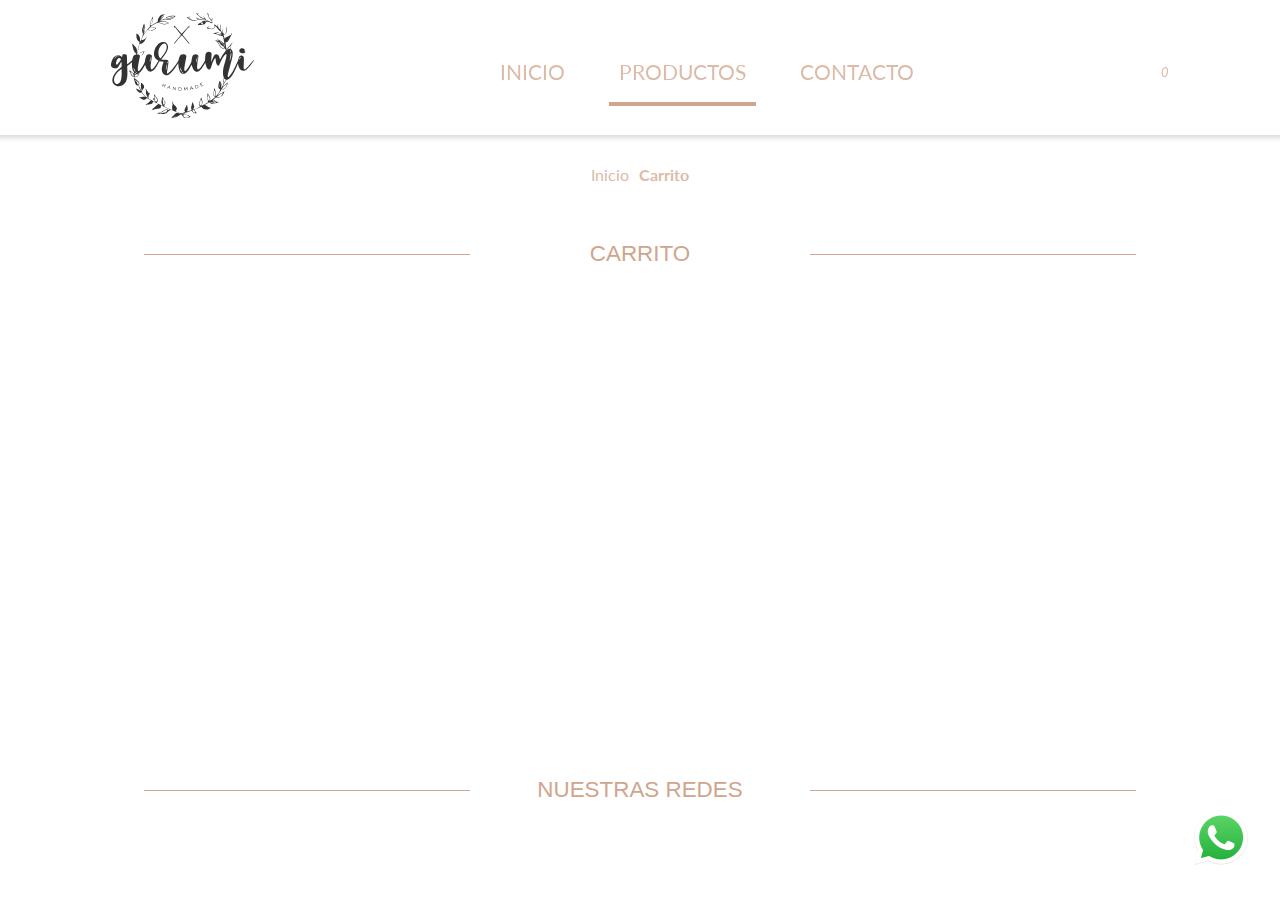
==== Views/carrito.html @ c73372fb "Javascript Final" ====
<!DOCTYPE html>
<html lang="en">

<head>
    <meta charset="UTF-8">
    <meta http-equiv="X-UA-Compatible" content="IE=edge">
    <meta name="viewport" content="width=device-width, initial-scale=1.0">
    <link rel="stylesheet" href="../Assets/css/carrito.css">
    <link rel="stylesheet" href="https://use.fontawesome.com/releases/v5.15.3/css/all.css"
        integrity="sha384-SZXxX4whJ79/gErwcOYf+zWLeJdY/qpuqC4cAa9rOGUstPomtqpuNWT9wdPEn2fk" crossorigin="anonymous">
    <title>Gurumi! Tejidos echos con mucho amor y dedicación</title>
</head>

<body>
    <header class="header">
        <!-- start nav -->
        <div id="header__button__active">
            <p id="button__menu_active"><i class="fas fa-bars"></i></p>
        </div>

        <div id="header__logo">
            <a class="logo" href="../index.html">
                <svg width="143" height="105" viewBox="0 0 143 105" fill="none" xmlns="http://www.w3.org/2000/svg">
                    <path
                        d="M27.8275 72.4583C28.0624 72.9146 28.3364 73.3448 28.5322 73.8142C29.1195 75.2091 29.6676 76.6171 30.2418 78.012C30.3854 77.9729 30.5159 77.9338 30.6595 77.9077C30.5812 77.3993 30.5942 76.8387 30.3985 76.3694C29.5371 74.2574 30.0069 72.0803 30.0461 69.9292C30.0461 69.864 30.1374 69.7988 30.2027 69.6945C31.4164 70.3724 32.1603 71.5066 32.8389 72.6017C33.3871 73.5143 33.113 74.5703 32.5127 75.4829C32.0689 76.1738 31.5991 76.8648 31.2337 77.6078C30.8944 78.2858 30.8683 79.0419 31.2859 79.6937C32.6954 81.8709 34.5094 83.6569 36.8455 84.9606C36.7281 84.7129 36.5845 84.4782 36.4801 84.2305C36.0103 83.1876 35.4491 82.1577 35.1098 81.0756C34.8879 80.3716 34.8879 79.5373 35.0054 78.8072C35.1489 77.9859 35.1098 77.2819 34.666 76.5779C34.5225 76.3433 34.4703 76.0565 34.3789 75.7827C34.4442 75.7436 34.5094 75.7045 34.5747 75.6654C34.7052 75.7697 34.8748 75.8479 34.9662 75.9782C35.6448 76.969 36.3365 77.9598 36.9891 78.9767C37.3545 79.5503 37.5633 80.3195 38.5682 79.8371C38.5682 80.4368 38.5682 80.9062 38.5682 81.4407C38.3855 81.4667 38.1636 81.4928 37.9287 81.5319C37.9026 81.571 37.8635 81.6101 37.8504 81.6623C37.6938 82.6531 37.5633 83.6569 37.3806 84.6347C37.2892 85.1431 37.3806 85.5212 37.8635 85.7689C40.069 86.9291 42.2616 88.0894 44.4671 89.2497C44.4932 89.2627 44.5585 89.2236 44.4932 89.2497C43.9842 88.285 43.4622 87.3072 43.0054 86.4337C42.888 86.4859 42.6139 86.6032 42.1702 86.7857C42.1702 86.2903 42.131 85.9644 42.1833 85.6646C42.2224 85.456 42.4051 85.2735 42.5226 85.0779C42.6922 85.2343 42.8488 85.3778 43.0707 85.5863C43.0707 84.2696 43.0707 82.9268 43.0707 81.4537C43.3187 81.558 43.5927 81.5841 43.6841 81.7275C44.5585 83.0051 45.4198 84.2957 46.242 85.6124C46.9207 86.7075 46.8946 87.8547 46.2681 88.9759C46.0854 89.3018 45.8113 89.5626 45.5373 89.9015C47.6515 90.8141 49.8179 91.7397 51.9843 92.6783C49.57 90.0319 50.601 87.1247 51.371 84.0871C51.6189 84.3218 51.8669 84.4521 51.9713 84.6607C52.7282 86.1078 53.5113 87.5419 54.1508 89.0281C54.6336 90.1362 54.1508 91.1791 53.5374 92.1308C53.4069 92.3394 53.0545 92.4046 52.7674 92.561C53.0806 92.7435 53.4069 92.926 53.8114 93.1607C53.5504 93.2259 53.3938 93.278 53.0153 93.3823C55.9387 94.6599 58.6924 95.8593 61.6419 97.1369C60.7805 95.4421 61.0285 93.8908 61.4461 92.3655C61.6941 91.4398 61.6941 90.5925 61.2764 89.719C61.1198 89.4061 61.1068 89.015 61.0154 88.663C61.0937 88.6239 61.172 88.5848 61.2503 88.5587C61.3939 88.8064 61.6158 89.0281 61.681 89.2888C62.0073 90.6837 62.8164 91.7136 63.9388 92.6001C64.513 93.0564 64.9698 93.6822 65.3874 94.2949C66.0922 95.3248 65.9877 96.3417 65.2047 97.3194C64.6174 98.0495 64.7218 98.3493 65.5701 98.6883C66.6664 99.1315 67.7365 99.64 68.8459 100.005C69.4201 100.201 70.1248 100.305 70.6991 100.161C71.8214 99.9007 72.9046 99.4314 74.1966 98.9881C72.8002 97.4498 73.505 96.1852 74.2749 94.8946C74.7578 94.0733 75.1624 93.1998 75.6061 92.3524C75.6975 92.1829 75.841 92.0526 76.1412 91.7136C76.2456 92.4176 76.3109 92.8739 76.3761 93.3432C76.4675 93.9299 76.5066 94.5296 76.6763 95.0771C77.0417 96.2765 76.5458 97.2151 75.8541 98.3493C76.2326 98.3493 76.6371 98.4406 76.9764 98.3363C78.2163 97.9191 79.43 97.4237 80.6698 96.9544C80.6567 96.8501 80.6698 96.7588 80.6437 96.7067C79.704 95.4291 80.1478 94.1254 80.5262 92.7957C80.8656 91.6093 81.1135 90.3839 81.4398 88.9889C81.6486 89.2888 81.8966 89.5234 82.001 89.8103C82.3403 90.8271 82.6274 91.857 82.9537 92.8739C83.4365 94.3862 83.2147 95.1032 81.9618 96.094C81.8313 96.1983 81.7269 96.3547 81.6878 96.6546C81.9618 96.5633 82.2359 96.459 82.5099 96.3677C83.6584 95.9636 84.8199 95.5986 85.9423 95.1292C86.9472 94.7121 87.8999 94.1645 88.9701 93.63C88.8004 93.3302 88.6699 92.9782 88.435 92.7044C87.8607 92.0526 87.7041 91.3095 87.9651 90.5273C88.6438 88.5196 89.3746 86.525 90.1055 84.4782C90.1838 84.5304 90.3143 84.5695 90.3404 84.6347C90.6927 85.834 91.0451 87.0334 91.3714 88.2328C91.7629 89.732 91.28 91.0227 90.3926 92.209C90.2751 92.3785 90.1316 92.5219 90.0924 92.8609C91.1756 92.4306 92.2849 92.0526 93.3159 91.5311C94.4383 90.9705 95.5085 90.2926 96.5786 89.6147C96.7874 89.4843 96.944 89.1845 96.9962 88.9368C97.1529 88.0633 96.9179 87.2551 96.4742 86.4859C96.2262 86.0426 95.9913 85.482 96.0174 84.9867C96.0696 83.683 96.2654 82.3793 96.409 81.0756C96.422 80.9453 96.5003 80.8279 96.5917 80.5933C96.8135 80.7497 97.0615 80.8279 97.1659 80.9974C97.701 81.8187 98.21 82.6531 98.6928 83.5135C99.3454 84.6607 99.4367 85.834 98.8103 87.0334C98.6537 87.3202 98.5493 87.6461 98.4057 88.0373C99.4106 87.5288 100.337 87.1638 101.146 86.6162C102.047 86.0296 102.882 85.3126 103.704 84.5956C104.122 84.2305 104.057 83.6048 103.613 83.4222C102.243 82.8356 102.399 81.7144 102.517 80.6324C102.686 79.094 102.947 77.5557 103.208 76.0304C103.261 75.7045 103.456 75.4177 103.574 75.1178C104.031 76.591 104.513 77.9859 104.892 79.4069C105.166 80.4629 105.114 81.5189 104.631 82.5488C104.513 82.8095 104.553 83.1485 104.605 83.4613C106.876 81.571 108.35 79.1983 109.407 76.4606C107.359 75.7045 107.228 74.127 107.437 72.3149C107.62 70.7896 108.05 69.3686 108.677 67.8172C109.564 68.9645 110.373 69.9944 110.399 71.3241C110.425 72.5496 110.243 73.7881 110.138 75.17C111.496 73.6447 111.965 71.8717 112.605 70.1899C112.696 69.9553 112.618 69.5902 112.474 69.3686C111.691 68.104 112.057 66.8916 112.644 65.7314C112.866 65.2881 112.931 64.9622 112.735 64.4798C111.926 62.4982 111.939 60.4124 112.031 58.3134C112.2 54.1286 113.779 50.2828 114.797 46.2936C115.137 44.9508 115.319 43.5689 115.502 42.187C115.541 41.8871 115.385 41.4178 115.176 41.2874C114.98 41.1701 114.445 41.3005 114.275 41.5091C113.27 42.7084 112.161 43.8818 111.404 45.2376C110.243 47.3365 109.329 49.5788 108.337 51.782C107.881 52.7859 107.267 52.9553 106.458 52.1731C105.27 51.0389 105.088 49.5006 104.879 47.9753C104.788 47.2583 104.722 46.5413 104.592 45.8373C104.553 45.6026 104.318 45.2376 104.187 45.2376C103.952 45.2506 103.6 45.4331 103.495 45.6417C102.752 47.1801 102.008 48.7184 101.381 50.3089C100.872 51.5995 100.52 52.9553 100.076 54.272C99.763 55.2237 99.4106 56.2406 98.2752 56.4361C97.0615 56.6317 96.2262 55.7843 95.8086 54.8587C95.1952 53.5159 94.869 52.0428 94.4253 50.6218C94.3469 50.3741 94.3208 50.1133 94.2425 49.7483C93.4464 51.078 92.7548 52.3035 91.9978 53.5029C91.019 55.0412 89.9489 56.5144 88.5002 57.6616C86.4643 59.2782 84.3632 58.9783 82.771 56.9185C81.753 55.6018 81.1918 54.1286 80.9047 52.5251C80.8656 52.2905 80.8134 52.0688 80.722 51.6777C80.5393 51.9385 80.4479 52.0688 80.3696 52.2122C79.0124 54.7023 77.7203 57.2444 75.6714 59.2782C73.2831 61.6509 70.3206 61.1685 68.7806 58.144C67.6582 55.9277 67.4364 53.542 67.3581 51.1172C67.345 50.8303 67.3581 50.5566 67.3581 50.1003C66.2879 51.6386 65.3613 53.0336 64.3564 54.3763C62.4641 56.9055 60.5326 59.4216 58.0529 61.4162C56.1084 62.9676 53.5635 62.5634 52.0757 60.5297C50.9272 58.9522 50.6401 57.1662 50.8228 55.2628C51.0316 53.1639 51.6842 51.1954 52.5064 49.2659C52.5716 49.1225 52.6238 48.9661 52.6891 48.7836C51.2796 48.588 49.9223 48.4055 48.5259 48.21C47.6384 49.7613 46.764 51.3779 45.8113 52.9553C44.7673 54.6762 43.6188 56.3188 42.0397 57.6095C40.0821 59.1999 38.1245 59.0305 36.454 57.1141C35.2272 55.7061 34.6269 54.0504 34.3267 52.2514C34.3006 52.1079 34.2615 51.9645 34.1832 51.6386C32.1603 55.0543 30.7117 58.7176 27.1227 60.7904C27.4881 60.7122 27.8536 60.647 28.3756 60.5427C28.2973 60.8817 28.2973 61.2206 28.1537 61.4423C27.0836 62.9545 25.8177 64.18 23.7948 64.167C23.3641 64.167 22.8029 64.2973 22.6202 63.6455C22.5941 63.5673 22.3462 63.5151 22.2026 63.5021C21.3021 63.4239 20.7279 62.9024 20.3364 62.1463C19.6186 60.7513 18.9269 59.3433 18.183 57.8572C18.431 57.44 18.8094 57.4661 19.2401 57.792C20.4799 58.7176 21.7197 59.6562 22.9726 60.5949C23.077 60.0213 23.1553 59.4737 22.6985 58.8479C21.4718 57.1401 21.0933 55.1325 20.9497 53.0857C20.8584 51.8603 20.9367 50.6348 20.9367 49.2268C20.3625 49.6961 19.9057 50.0481 19.462 50.4001C18.705 50.9998 18.0003 51.6777 17.1781 52.1731C16.3037 52.6946 16.1471 53.3595 16.1993 54.2981C16.4081 57.7268 16.6039 61.1555 16.1079 64.5711C15.7164 67.3218 14.8681 69.864 12.519 71.5979C10.4309 73.1493 8.09479 73.6056 5.58905 72.9407C2.28722 72.0542 0.681983 69.0818 1.54333 65.4967C2.26112 62.4982 3.91856 59.9952 6.03278 57.8181C7.2987 56.5144 8.78648 55.4323 10.1438 54.2329C10.3526 54.0504 10.5875 53.7375 10.6005 53.4898C10.6397 51.8863 10.6266 50.2828 10.47 48.6271C10.3656 48.7836 10.2612 48.94 10.1568 49.0965C9.16495 50.7521 8.19919 52.4208 7.19429 54.0635C6.64616 54.9369 5.82396 55.4584 4.77991 55.3671C3.76195 55.2628 2.65264 55.2368 1.75214 54.8066C0.0686 54.0113 -0.127161 52.3687 0.0555492 50.7261C0.238259 48.8748 0.864693 47.1931 1.77824 45.6287C2.69179 44.0512 4.03602 42.9822 5.75871 42.4216C7.4814 41.8611 9.04749 42.2 10.3265 43.5428C10.5483 43.7644 10.7571 43.9991 11.0442 44.312C11.1356 43.6341 11.2139 43.0474 11.3053 42.4477C11.4227 41.7177 11.8403 41.2874 12.5842 41.2614C13.1454 41.2483 13.7196 41.2353 14.2547 41.3396C15.4945 41.5742 15.9122 42.1218 15.9383 43.3994C15.9905 45.733 16.0427 48.0666 16.1079 50.4001C16.1079 50.6609 16.1471 50.9086 16.1732 51.3518C16.9301 50.7521 17.5827 50.2567 18.2091 49.7353C18.9138 49.1616 19.5925 48.5359 20.3364 48.0274C20.9106 47.6233 21.1847 47.154 21.2891 46.4761C21.4196 45.6939 21.6806 44.9247 21.9155 44.1555C22.4375 42.4738 23.4946 41.4439 25.3609 41.4178C25.4 40.7269 25.0346 40.44 24.5648 40.0098C23.7295 39.2407 22.9726 38.2108 22.6072 37.1418C21.9677 35.2514 21.6414 33.2568 21.2108 31.2882C21.1716 31.1318 21.3152 30.9232 21.3674 30.7407C21.537 30.8189 21.7458 30.8711 21.8633 31.0014C22.7507 32.0053 23.5468 33.0873 24.4995 34.026C25.5175 35.0298 25.9351 36.1901 25.9351 37.5589C25.9351 38.1325 25.9351 38.7192 25.9351 39.2928C26.0134 39.3189 26.0787 39.3319 26.157 39.358C26.2483 39.1755 26.3788 39.006 26.418 38.8235C27.0314 36.164 27.6317 33.5175 28.2451 30.858C28.3103 30.5712 28.4931 30.2844 28.467 30.0106C28.4017 29.5283 28.3625 28.7591 28.0624 28.6157C26.3005 27.7683 25.8699 26.2169 25.648 24.5352C25.4914 23.3489 25.4131 22.1625 25.3217 20.9631C25.3087 20.8588 25.4131 20.6503 25.4783 20.6372C25.648 20.6242 25.8568 20.6503 25.9873 20.7415C27.5012 21.8105 28.6758 23.1663 28.9629 25.0436C29.1195 26.0475 28.989 27.1034 29.002 28.1334C29.002 28.2507 29.0151 28.368 29.0281 28.4853C29.1064 28.5114 29.1717 28.5245 29.25 28.5505C29.6415 27.6771 30.0461 26.7906 30.4376 25.9171C30.6725 25.3826 30.9466 24.8611 31.1423 24.3005C31.3773 23.6617 31.56 22.9969 31.7427 22.332C31.834 22.0061 31.8993 21.6541 31.9254 21.3151C31.9515 21.0544 32.0037 20.7415 31.8993 20.5199C31.0118 18.6296 30.9335 16.7001 31.56 14.7316C32.0037 13.3366 32.5257 11.9678 33.0216 10.5598C34.9401 14.2622 34.1701 17.7822 32.4083 21.2499C32.4866 21.276 32.5649 21.3021 32.6432 21.3282C32.9172 20.9371 33.1652 20.546 33.4523 20.1679C33.7525 19.7898 34.0788 19.4378 34.3789 19.0598C35.7753 17.3389 37.1848 15.6311 38.5551 13.8842C38.764 13.6104 38.9336 13.1932 38.9075 12.8673C38.6726 10.1687 39.7819 7.84816 40.8912 5.52761C41.1131 5.07133 41.3088 4.602 41.5438 4.14572C41.6482 3.93713 41.8178 3.75461 42.0527 3.4287C42.1963 6.44019 41.8831 9.12576 40.2256 11.5115C40.6302 10.4164 41.0478 9.32131 41.4263 8.21319C41.7656 7.22239 41.7917 6.2316 41.4394 5.21473C40.2909 7.43098 39.1424 9.62115 39.3121 12.3458C39.6253 12.1633 39.7819 12.0721 39.9385 11.9808C39.8472 12.2676 39.7558 12.5675 39.6645 12.8543C42.0136 11.4984 44.3366 10.1687 46.7249 8.7868C46.6074 4.88881 49.831 1.04297 53.6418 1.04297C52.3889 4.0675 50.8489 6.77914 47.8473 8.3957C48.8783 7.91334 49.9093 7.45705 50.9403 6.96166C51.9713 6.46626 53.0023 5.95783 54.1116 5.52761C54.0072 5.65798 53.9158 5.78835 53.8114 5.90568C53.8245 5.9839 53.8375 6.06212 53.8375 6.1273C54.8294 5.99694 55.8212 5.87961 56.8131 5.76228C56.7609 5.8405 56.6956 5.94479 56.6173 6.07516C58.5227 6.45322 62.0986 5.46243 63.3646 3.41566C61.9812 2.62042 56.5651 3.65032 55.5994 4.88881C57.035 5.47547 60.1671 4.91489 62.5424 3.78069C62.2813 4.00231 62.0464 4.28912 61.7463 4.41949C60.8197 4.82363 59.8539 5.17562 58.9012 5.52761C58.4836 5.68405 57.7005 5.51458 57.1133 5.39725C56.526 5.27992 55.8995 5.3451 55.2862 5.37117C55.0643 5.38421 54.8424 5.47547 54.5031 5.56672C54.7772 4.69326 55.4689 4.35431 56.0562 4.04142C58.1573 2.9333 60.4151 2.62042 62.7642 2.84204C63.2993 2.89419 63.8344 2.89419 64.4217 2.92026C64.4086 3.02456 64.4217 3.15492 64.3695 3.22011C62.1247 5.68405 59.4885 7.28758 56.004 6.55752C53.8506 6.10123 51.9974 6.64877 50.2355 7.83512C49.9223 8.04371 49.5308 8.148 49.1654 8.38266C52.2192 8.2523 55.247 8.20015 58.1312 10.1035C55.8604 11.0813 53.7592 11.8374 51.4232 11.1073C50.5618 10.8336 49.6744 10.5859 48.8522 10.1948C47.4427 9.54293 46.1376 9.76456 44.8064 10.3903C42.2224 11.6158 39.8863 13.1672 37.9287 15.3443C38.3072 15.1618 38.6857 14.9793 39.0641 14.8098C40.8912 13.9624 42.7444 13.9754 44.5846 14.7707C45.2632 15.0705 45.2632 15.2921 44.702 15.7615C42.1963 17.9256 39.3512 17.8473 36.3365 17.0651C33.7786 20.0245 31.6513 23.3228 30.3332 27.2599C32.1603 26.6602 33.9352 26.3082 34.9923 24.6265C35.1098 24.4439 35.436 24.4048 35.6709 24.3005C35.5796 24.5482 35.5143 24.809 35.3838 25.0306C35.0315 25.6173 34.5616 26.1648 34.3137 26.7906C33.5828 28.707 32.0559 29.8021 30.3724 30.7277C30.1505 30.845 29.772 30.858 29.5241 30.7537C28.7932 30.4278 28.48 30.7668 28.3364 31.4186C28.0102 32.9309 27.7231 34.4562 27.3707 35.9684C26.9792 37.6502 26.5224 39.3189 26.0917 40.9876C26.0787 41.0658 26.0787 41.144 26.0656 41.2744C26.5615 41.3787 27.0575 41.4439 27.5273 41.6003C28.6497 41.9654 29.0412 42.6302 28.8193 43.7905C28.219 46.9715 27.5403 50.1394 27.0053 53.3204C26.7965 54.5719 26.7965 55.8886 26.8878 57.1532C26.9661 58.1961 27.5926 58.4308 28.3364 57.6746C29.1847 56.8273 29.9678 55.8886 30.5942 54.8717C31.7166 53.0205 32.7737 51.1172 33.7133 49.1616C34.0527 48.4707 33.9482 47.5842 34.131 46.815C34.4703 45.4201 34.6921 43.96 35.3055 42.6824C36.2191 40.766 39.3904 40.6226 40.6041 42.3695C40.8912 42.7867 40.9304 43.4907 40.8521 44.0382C40.4997 46.6325 40.0038 49.2138 39.7036 51.8081C39.5601 52.9684 39.6514 54.1678 39.7819 55.328C39.9124 56.4622 40.7738 56.7881 41.609 55.9929C42.627 55.0282 43.5405 53.9201 44.3497 52.7598C45.472 51.1563 46.4508 49.4615 47.5079 47.7797C47.3513 47.6754 47.26 47.5842 47.1425 47.532C43.8668 45.8894 42.6661 43.0995 43.0185 39.6187C43.3839 36.0858 44.8717 33.0352 47.5862 30.6755C49.1915 29.2936 51.123 28.7722 53.2111 29.0459C55.6124 29.3588 57.2829 31.7706 57.0741 34.3519C56.9175 36.3074 56.2128 38.0543 55.1296 39.6448C53.7984 41.5873 52.402 43.4907 51.0316 45.4071C50.8359 45.6808 50.6271 45.9546 50.2877 46.3978C50.9011 46.5804 51.384 46.8411 51.8799 46.8541C52.8196 46.8802 53.7462 46.7759 54.6858 46.7368C56.526 46.6586 57.5309 47.4277 57.4395 49.2529C57.3351 51.404 56.8914 53.542 56.5651 55.667C56.3824 56.8533 56.1214 58.0266 55.9126 59.213C55.8734 59.4737 55.8995 59.7475 55.9387 60.0082C56.017 60.5297 56.3563 60.7252 56.8 60.4515C57.3482 60.1256 57.8833 59.7605 58.3531 59.3303C61.6549 56.371 64.1737 52.7728 66.6272 49.1225C67.2015 48.2621 67.6321 47.4017 67.7887 46.3718C67.9062 45.5896 68.1411 44.7943 68.4282 44.0512C69.2374 41.9262 70.2814 41.2614 72.5392 41.3265C72.9177 41.3396 73.2962 41.3787 73.6616 41.4569C75.1233 41.7828 75.58 42.5781 75.2929 44.0382C74.6012 47.5712 73.9356 51.1172 73.3353 54.6762C73.1917 55.5236 73.2962 56.4362 73.4136 57.2966C73.5311 58.1309 74.1314 58.3786 74.7056 57.7659C75.6583 56.7621 76.5458 55.68 77.3027 54.5328C78.1902 53.1639 78.8558 51.6517 79.704 50.2698C80.4349 49.0704 80.474 47.7406 80.6829 46.4239C80.8525 45.3028 81.1005 44.1425 81.5442 43.0995C82.4708 40.9094 85.2767 40.4922 86.9733 42.187C87.5736 42.7997 87.4823 43.4907 87.3387 44.2077C86.6992 47.4147 86.0728 50.6218 86.125 53.907C86.1381 54.4155 86.1772 54.9239 86.2816 55.4193C86.4904 56.4362 87.1691 56.749 87.9782 56.1102C88.6699 55.5757 89.3224 54.9369 89.8053 54.2199C91.2148 52.1601 92.5329 50.0481 93.851 47.9362C94.0207 47.6755 93.9815 47.2713 94.0207 46.9324C94.1773 45.042 94.1773 43.1256 94.5297 41.2744C94.9864 38.9017 98.0273 38.0283 99.9327 39.5796C100.468 40.0098 100.585 40.5704 100.546 41.2353C100.402 43.5558 100.298 45.8894 100.181 48.223C100.168 48.4446 100.181 48.6662 100.35 48.927C100.624 48.1839 100.846 47.4277 101.159 46.7107C101.721 45.4071 102.282 44.1034 102.934 42.8519C103.456 41.8611 104.213 41.1049 105.479 41.2353C106.758 41.3657 107.606 42.1479 108.05 43.269C108.429 44.2468 108.611 45.2897 108.912 46.3978C109.068 46.1502 109.251 45.9155 109.407 45.6548C110.843 43.0735 112.435 40.5965 114.354 38.3411C114.719 37.9109 114.797 37.233 115.019 36.6464C113.91 36.6333 114.21 35.5513 113.675 35.1602C113.649 35.1602 113.623 35.1341 113.597 35.1471C110.856 35.7338 110.008 35.2905 108.572 32.7484C107.841 31.4447 106.993 30.2062 106.106 29.0068C105.753 28.5245 105.179 28.2116 104.709 27.8205C104.566 27.7031 104.448 27.5467 104.292 27.3772C105.062 27.1295 105.062 27.1295 107.802 28.368C107.228 27.6119 106.654 26.8557 106.093 26.1127C106.119 26.0735 106.145 26.0475 106.171 26.0084C106.341 26.0996 106.51 26.1909 106.68 26.2821C108.181 27.1556 109.721 27.9769 111.182 28.9156C111.939 29.411 112.566 30.1149 113.244 30.7277C113.218 30.3105 113.231 29.7629 113.153 29.2415C112.918 27.7162 112.631 26.1909 112.383 24.6525C112.161 23.2576 111.665 22.9447 110.295 22.9056C109.447 22.8795 108.559 22.6188 107.776 22.2798C106.145 21.5759 104.631 20.4808 102.699 20.7937C102.569 20.8197 102.386 20.5981 102.23 20.4808C102.373 20.3634 102.517 20.1679 102.673 20.1418C103.9 19.9072 105.14 19.7638 106.354 19.49C107.228 19.2944 107.959 19.5421 108.677 19.9723C107.463 19.9202 106.249 19.7638 104.918 20.4677C106.863 21.1065 108.376 22.4363 110.425 22.4363C109.655 21.2891 108.168 21.98 107.319 21.1978C107.359 21.0674 107.411 20.9501 107.45 20.8197C108.481 21.1326 109.525 21.4455 110.726 21.8105C110.438 21.4194 110.295 21.1196 110.06 20.9371C109.616 20.572 109.12 20.2722 108.651 19.9463C109.238 20.0636 109.825 20.1809 110.438 20.2983C110.491 19.9723 109.721 19.6595 110.334 19.2553C109.93 18.8512 109.577 18.2906 109.094 18.0559C108.076 17.5866 107.567 16.7132 106.928 15.8918C106.145 14.875 105.192 14.0015 104.2 13.115C104.083 14.1579 103.822 14.9793 102.987 15.5398C101.851 16.309 100.572 16.2308 99.3323 16.0744C98.1317 15.9179 96.944 15.5529 95.7564 15.2791C95.9391 14.4578 97.8706 13.2193 98.9538 13.2714C98.4971 13.5452 98.1447 13.7538 97.8054 13.9754C97.453 14.2101 97.1267 14.4708 96.6047 14.8489C97.1659 15.0575 97.5444 15.227 97.9359 15.3313C99.3062 15.6832 100.677 15.8267 102.073 15.4616C102.96 15.227 103.757 14.184 103.691 13.2975C103.665 12.9325 103.404 12.5935 103.195 12.0721C103.234 11.9678 103.352 11.681 103.509 11.3029C104.513 12.1112 105.466 12.8934 106.589 13.806C106.589 12.763 106.589 11.8896 106.589 11.0291C106.667 11.0161 106.732 11.0031 106.81 10.99C106.915 12.9195 106.823 14.9402 108.846 16.1656C109.838 14.4578 109.199 12.6196 109.199 10.625C109.864 11.9287 109.929 13.115 109.799 14.3274C109.76 14.6925 109.682 15.0705 109.577 15.4225C109.277 16.3872 109.394 17.1825 110.164 17.9647C110.699 18.5122 110.987 19.3205 111.561 19.9854C111.561 18.773 111.561 17.5605 111.561 16.3481C111.626 16.3481 111.691 16.3481 111.77 16.3351C111.887 17.5084 112.031 18.6817 112.109 19.868C112.161 20.6242 112.514 21.0022 113.257 21.1196C114.027 21.2369 114.406 20.8328 114.667 20.207C115.346 18.6165 115.215 16.9478 115.137 15.2921C115.111 14.6533 115.019 14.0276 115.032 13.3757C115.58 14.4187 115.789 15.5398 115.724 16.7001C115.672 17.5605 115.711 18.447 115.45 19.2423C115.189 20.0115 114.706 20.7806 114.119 21.3542C113.819 21.641 113.088 21.4846 112.461 21.5368C112.84 22.8665 113.244 24.2745 113.727 25.9692C114.354 23.9746 116.024 23.7791 117.408 23.1533C118.608 22.6058 119.783 22.0191 120.318 20.6763C120.383 20.5068 120.683 20.4156 120.892 20.3243C120.944 20.2983 121.127 20.4677 121.127 20.4938C121.049 20.6763 120.931 20.8328 120.84 21.0022C120.305 22.0713 119.757 23.1403 119.222 24.2093C118.66 25.3304 118.178 26.4907 117.499 27.5467C116.833 28.6027 115.998 29.5413 114.419 29.3458C114.706 31.5751 114.98 33.7131 115.28 36.0988C117.473 34.039 119.47 32.0313 121.336 29.5935C121.375 29.9324 121.427 30.0758 121.375 30.1149C120.2 31.2882 119.939 32.8135 119.718 34.3649C119.665 34.756 119.574 35.1602 119.587 35.5643C119.6 35.7729 119.731 36.0727 119.9 36.164C121.036 36.8289 121.466 37.8848 121.623 39.0973C121.897 41.2353 121.545 43.3342 121.023 45.381C119.731 50.4132 118.347 55.4062 117.055 60.4254C116.82 61.3249 116.768 62.2766 116.716 63.2022C116.703 63.463 116.899 63.8932 117.107 63.9844C117.316 64.0757 117.786 63.9062 117.943 63.7107C119.196 62.0811 120.579 60.5167 121.571 58.7306C123.189 55.8365 124.52 52.7859 126.008 49.8265C126.726 48.4055 127.339 46.9845 127.613 45.4071C127.731 44.69 128.083 43.986 128.462 43.3603C128.944 42.552 129.78 42.3173 130.693 42.4086C131.672 42.5129 132.39 43.0083 132.625 43.96C132.833 44.8074 132.977 45.6939 132.951 46.5673C132.899 48.7836 132.742 51.0129 132.651 53.2291C132.625 53.8679 132.664 54.5197 132.716 55.1586C132.82 56.3319 133.499 56.723 134.439 56.032C135.404 55.328 136.318 54.5067 137.101 53.6202C138.837 51.6517 140.468 49.6049 142.152 47.5842C142.347 47.3495 142.595 47.1801 142.817 46.9715C142.883 47.0106 142.948 47.0497 143 47.1018C142.909 47.3365 142.856 47.5842 142.726 47.7797C140.664 50.7912 138.628 53.8158 135.809 56.2015C132.599 58.9131 129.179 57.9615 127.783 53.9852C127.404 52.9032 127.235 51.756 126.961 50.5826C126.399 51.8733 125.851 53.1639 125.277 54.4285C123.907 57.453 122.471 60.4515 120.514 63.1631C120.005 63.8801 119.417 64.5581 118.791 65.1708C117.851 66.0964 116.729 66.6961 115.646 66.683C114.837 67.9346 114.054 68.9906 113.427 70.1247C112.801 71.2589 112.318 72.4714 111.717 73.762C113.401 72.328 114.967 70.9721 116.625 69.5511C116.951 72.1976 113.257 77.1776 110.934 76.4867C113.962 75.6654 115.437 73.5273 116.076 70.6853C114.184 72.1715 111.887 73.2796 111.091 75.7827C110.843 75.9913 110.412 76.1868 110.386 76.4215C110.295 77.3341 109.682 77.8816 109.173 78.5465C108.35 79.6285 107.606 80.7627 106.836 81.8709C106.889 81.923 106.941 81.9752 106.98 82.0143C109.173 80.7236 111.378 79.433 113.571 78.1424C112.527 79.8371 112.54 82.1707 110.478 83.2397C109.786 83.5917 109.173 84.1002 108.481 84.4391C106.954 85.1822 106.51 85.1431 104.879 84.2827C104.5 84.7129 104.161 85.1822 103.73 85.5733C103.326 85.9383 102.83 86.2121 102.164 86.6814C103.626 86.89 104.305 87.8156 105.14 88.5848C105.44 88.8586 106.014 88.8586 106.471 88.9107C106.784 88.9498 107.124 88.8846 107.437 88.8716C107.463 88.9759 107.489 89.0802 107.515 89.1845C106.158 89.719 104.84 90.423 103.43 90.7359C101.929 91.0618 100.272 90.9314 99.0191 90.0058C97.9881 89.2497 97.3747 89.719 96.5917 90.1883C95.6912 90.7228 94.7907 91.2313 93.8771 91.7527C95.1822 92.6653 96.3959 93.5648 97.6749 94.3731C98.0534 94.6208 98.5754 94.6599 99.0452 94.7512C99.2801 94.8033 99.5411 94.7642 99.8543 94.7642C99.3454 95.8332 96.2132 96.8762 94.7646 96.5633C92.8722 96.1592 91.2017 95.3769 90.3795 93.6822C87.939 94.6599 85.616 95.5725 83.4365 96.446C83.8281 97.2282 84.1543 98.0234 84.6242 98.7274C84.9504 99.2228 85.4725 99.6009 85.8901 100.018C83.9325 100.644 82.3794 100.188 81.2962 98.5058C80.8525 97.8148 80.4479 97.6714 79.6649 97.9582C77.4071 98.7926 75.1102 99.5226 72.8394 100.318C72.3173 100.5 71.8475 100.813 71.3516 101.074C71.3646 101.152 71.3777 101.23 71.3907 101.296C71.5474 101.296 71.7953 101.361 71.8475 101.283C72.5653 100.253 73.6094 100.67 74.4185 100.892C75.4495 101.178 76.3892 101.804 77.3419 102.326C78.1119 102.756 78.8427 103.264 79.6388 103.76C79.6127 103.786 79.5735 103.916 79.4952 103.929C78.3076 104.229 77.1331 104.568 75.9454 104.816C72.7611 105.467 72.4217 104.346 71.2341 102.169C70.9079 101.569 70.2684 101.204 69.6289 101.504C68.5065 102.052 67.4103 102.625 66.5489 103.616C66.1183 104.125 65.2961 104.451 64.6044 104.542C63.2471 104.724 61.8507 104.698 60.5195 104.763C60.4412 104.516 60.402 104.437 60.4151 104.424C61.7854 103.082 63.1427 101.739 64.5261 100.409C65.283 99.6791 66.2618 100.005 67.1362 99.9789C67.4886 99.9659 67.854 100.396 68.2194 100.618C68.1411 100.722 68.0498 100.826 67.9715 100.931C68.2977 100.852 68.637 100.774 68.9633 100.696C68.9894 100.631 69.0155 100.579 69.0416 100.513C68.4413 100.227 67.8671 99.9007 67.2537 99.666C65.1656 98.8317 63.0644 98.0364 60.9763 97.2021C59.6321 96.6676 59.0709 96.811 58.0138 97.7887C57.1002 98.6361 56.3824 99.653 55.2079 100.279C53.9419 100.944 52.6891 101.048 51.3187 100.892C50.105 100.761 48.8783 100.748 47.6515 100.696C47.3644 100.683 47.0512 100.709 46.7771 100.644C46.6074 100.605 46.4769 100.422 46.3203 100.318C46.4769 100.201 46.6074 100.018 46.7771 99.9789C47.5993 99.7703 48.4867 99.7051 49.2567 99.3792C50.4574 98.8708 51.6581 98.3102 52.7021 97.5541C54.0463 96.5894 55.3384 96.0418 56.9436 96.798C57.57 97.0978 58.1704 97.0848 58.7707 96.5242C55.8212 95.0771 52.8979 93.6431 49.831 92.1308C49.8832 92.5349 49.9093 92.8348 49.9484 93.1216C50.1181 94.2819 49.5438 95.2205 48.3954 95.4682C47.2469 95.7159 46.0724 95.8332 44.9108 96.0679C44.0756 96.2374 43.2795 96.5633 42.4443 96.7458C41.9483 96.8631 41.4133 96.824 40.9043 96.8631C40.8912 96.7588 40.8651 96.6676 40.8521 96.5633C42.9793 94.7382 45.1066 92.913 47.2078 91.1009C45.6417 90.3056 43.919 89.4192 42.1441 88.5196C41.7134 90.4099 40.9956 90.9966 38.9989 91.2573C38.2028 91.3616 37.3936 91.4268 36.6106 91.5702C36.0625 91.6745 35.5404 91.8701 34.9662 92.0526C34.653 91.7136 34.6921 91.4007 35.175 91.1661C36.5453 90.5012 37.6938 89.5756 38.6596 88.3892C38.9467 88.0373 39.4165 87.8417 39.8994 87.4897C39.5601 87.242 39.3121 87.0204 39.025 86.8379C38.2419 86.3685 37.4328 85.9514 36.6758 85.4429C36.2582 85.1561 35.9842 85.2344 35.6187 85.4951C35.1228 85.8471 34.6269 86.2251 34.0657 86.4468C32.7215 86.9813 31.4686 86.9161 30.3463 85.8471C29.8112 85.3386 29.1195 84.9866 28.5192 84.5434C28.3364 84.4 28.219 84.1653 28.1146 83.8916C29.0412 84.4652 29.9678 84.3218 30.8813 84.0219C32.0689 83.6178 33.2435 83.6699 34.5225 84.1132C33.7264 83.2397 32.9955 82.4966 32.3169 81.7144C31.6252 80.9192 30.9727 80.0848 30.2941 79.2635C29.3805 80.0196 28.4539 80.0848 27.4359 79.081C26.4049 78.0511 25.5958 76.7865 24.8128 75.4698C26.4049 76.1999 27.9971 76.943 29.6546 77.6991C29.3022 76.969 28.8846 76.239 28.6105 75.4698C28.2581 74.479 28.0102 73.4491 27.71 72.4323C27.7622 72.4714 27.8275 72.4583 27.8275 72.4583ZM49.6091 45.4722C51.4884 43.0213 53.433 40.6356 54.8163 37.8718C55.5472 36.4247 55.8995 34.8603 55.6385 33.2047C55.4558 32.0835 55.1035 31.0145 53.9289 30.5973C52.7804 30.1932 51.8277 30.8059 51.0316 31.562C47.8734 34.5865 46.7379 38.2499 47.7168 42.5129C48.0039 43.6732 48.5128 44.7291 49.6091 45.4722ZM10.6658 55.9016C7.63801 57.9615 5.08007 60.1907 3.7228 63.476C2.93976 65.3533 2.65264 67.3088 3.56619 69.2252C4.50584 71.2068 6.60701 71.5588 8.19919 70.0335C9.37376 68.9123 9.84358 67.4261 10.1829 65.9139C10.8876 62.6808 10.6005 59.3825 10.6658 55.9016ZM4.96262 50.5957C5.13228 50.9998 5.30194 51.404 5.4716 51.8081C5.85007 51.5995 6.22854 51.3909 6.60701 51.1693C6.63311 51.1563 6.64616 51.1302 6.65921 51.1041C7.72937 49.631 8.81258 48.1708 9.85663 46.6847C9.94799 46.5543 9.92189 46.2284 9.81748 46.0589C8.96919 44.69 7.48141 44.6379 6.51565 45.9285C5.48465 47.3104 5.17143 48.9009 4.96262 50.5957ZM57.2307 10.0514C55.5733 8.49999 49.2176 8.20015 47.5732 9.34738C47.9256 9.50382 48.2257 9.64723 48.5389 9.76456C49.3481 10.0514 50.1833 10.26 50.9533 10.5989C53.1328 11.5636 55.1165 10.8336 57.2307 10.0514ZM78.3598 103.76C77.4593 103.108 76.6893 102.625 76.0107 102.039C75.1102 101.257 74.0792 101.204 72.996 101.309C72.7741 101.335 72.5653 101.556 72.3565 101.674C72.5001 101.843 72.6436 102.013 72.7741 102.195C72.8916 102.352 73.009 102.521 73.1265 102.691C73.0612 102.73 72.996 102.769 72.9307 102.808C72.6306 102.612 72.3304 102.404 71.8736 102.104C72.735 104.242 73.505 104.842 75.3582 104.633C76.2848 104.529 77.1983 104.112 78.3598 103.76ZM37.0804 16.4394C38.268 17.7039 43.5797 17.2216 44.4541 15.2791C41.9875 13.832 38.7509 14.875 37.0804 16.4394ZM111.965 79.9675C109.564 81.0756 107.124 81.8839 105.701 84.2305C107.763 85.4169 111.248 82.9399 111.965 79.9675ZM113.558 34.7039C112.618 33.9086 111.887 33.1525 111.013 32.5919C110.23 32.0835 109.473 31.6272 109.133 30.6886C108.677 29.411 107.437 29.072 106.406 28.2768C107.541 30.128 108.585 31.8358 109.655 33.5306C110.556 34.9385 111.574 35.2775 113.558 34.7039ZM89.8445 86.2512C89.3485 87.7896 88.8787 89.1714 88.4611 90.5794C88.3697 90.8923 88.3697 91.3095 88.4872 91.6093C88.6177 91.9483 88.8917 92.3394 89.205 92.4828C89.3746 92.561 89.8314 92.2742 90.0533 92.0395C91.3322 90.7098 91.3061 87.8678 89.8445 86.2512ZM43.8407 82.8095C43.7493 82.8617 43.658 82.9138 43.5536 82.966C43.5536 83.8394 43.4883 84.7259 43.5797 85.5994C43.658 86.3555 43.8146 87.1508 44.1409 87.8287C44.3497 88.2458 44.95 88.4805 45.3676 88.7934C45.6417 88.2719 45.9941 87.7896 46.1637 87.242C46.2551 86.9291 46.1376 86.4728 45.9549 86.16C45.2893 85.0127 44.5585 83.9176 43.8407 82.8095ZM48.8 99.9268C48.813 100.018 48.8261 100.109 48.8261 100.188C49.57 100.096 50.3138 100.018 51.0577 99.9268C51.9321 99.7573 52.8196 99.7443 53.694 99.6009C54.2291 99.5226 54.8424 99.3662 55.1948 99.0142C55.7038 98.5058 56.017 97.7887 56.4085 97.163C55.3906 96.7719 54.3204 96.7328 53.4199 97.5671C52.1279 98.8187 50.5618 99.5617 48.8 99.9268ZM97.0876 81.8448C96.9962 81.8578 96.8918 81.8709 96.8005 81.8839C96.6961 82.627 96.6961 83.4092 96.4742 84.1132C96.0827 85.3386 96.6569 86.2903 97.2051 87.255C97.2703 87.3724 97.5835 87.4376 97.7401 87.3985C98.4318 87.1899 99.0844 85.6385 98.7581 84.9867C98.223 83.9307 97.6488 82.9008 97.0876 81.8448ZM51.7755 85.4169C51.7755 86.2903 51.7103 87.1638 51.7886 88.0242C51.8799 89.0672 52.0626 90.1231 52.2584 91.153C52.3106 91.3877 52.6369 91.7397 52.8065 91.7267C53.0675 91.7006 53.3547 91.4398 53.5504 91.2182C53.694 91.0487 53.7592 90.775 53.7723 90.5403C53.9419 88.5196 52.8326 86.9813 51.7755 85.4169ZM103.887 83.1224C104.931 81.7796 104.801 78.5335 103.274 77.2559C103.117 78.6377 102.934 79.9545 102.817 81.2842C102.739 82.1186 103.13 82.7052 103.887 83.1224ZM27.8014 61.4162C27.7622 61.364 27.7231 61.2989 27.6839 61.2467C26.94 61.2467 26.1961 61.2206 25.4522 61.2598C24.4865 61.3119 23.7948 61.8986 23.5468 62.8111C23.4033 63.3456 23.4685 63.6585 24.1602 63.6585C25.8829 63.6585 26.6529 62.2636 27.8014 61.4162ZM113.127 65.5358C112.918 66.0182 112.566 66.4875 112.527 66.9829C112.461 67.6738 112.605 68.3909 112.735 69.0818C112.761 69.1991 113.388 69.3686 113.453 69.2904C113.962 68.6255 114.432 67.9215 114.85 67.2045C114.928 67.0742 114.784 66.683 114.628 66.5657C114.21 66.2007 113.714 65.9269 113.127 65.5358ZM22.6202 63.1762C22.9334 61.2598 21.7197 59.6171 19.3576 58.7567C19.9318 60.0473 20.5582 61.3249 21.3152 62.5113C21.537 62.8633 22.1374 62.9545 22.6202 63.1762ZM119.77 32.5658C118.36 33.8695 117.094 35.0428 115.855 36.2292C115.62 36.4508 115.502 36.8158 115.319 37.1418C115.502 37.2069 115.541 37.22 115.554 37.22C115.646 37.1678 115.737 37.1287 115.815 37.0635C116.69 36.3856 117.577 35.7599 118.778 35.8772C118.895 35.8902 119.13 35.7077 119.156 35.5773C119.378 34.6126 119.548 33.6609 119.77 32.5658ZM81.3876 97.4628C82.2098 99.1837 83.1625 100.109 84.4545 99.5878C84.2457 99.1055 84.0369 98.6231 83.8281 98.1407C83.3191 96.9414 82.4969 96.7067 81.3876 97.4628ZM118.595 47.4538C118.778 47.2583 118.895 47.1931 118.934 47.0888C119.874 45.042 120.266 42.8779 120.305 40.6356C120.305 40.427 120.109 40.2315 120.005 40.0229C119.952 40.0359 119.9 40.062 119.848 40.075C119.43 42.4868 119.026 44.8986 118.595 47.4538ZM33.3479 12.75C33.2435 12.75 33.1522 12.75 33.0477 12.7369C32.8911 14.0928 32.7215 15.4616 32.5779 16.8174C32.5649 16.9217 32.591 17.0912 32.6432 17.1173C33.4915 17.5475 32.7215 18.1602 32.8128 18.6817C32.852 18.9164 32.7476 19.1771 32.6823 19.5943C33.4654 18.434 33.9743 15.4355 33.6089 14.6925C33.5045 15.1618 33.4132 15.6311 33.2566 16.309C33.2566 15.5007 33.2435 14.9271 33.2566 14.3405C33.2696 13.806 33.3088 13.2714 33.3479 12.75ZM54.6597 57.3096C55.6907 56.4753 56.6565 51.8472 55.9126 50.8955C55.495 53.0857 55.1035 55.1064 54.6597 57.3096ZM98.7189 89.0541C100.141 90.5273 104.435 90.8793 105.153 89.8103C103.978 89.8103 102.686 89.8103 101.394 89.8103C101.368 89.7451 101.355 89.6799 101.329 89.6147C101.864 89.3018 102.399 88.9889 102.934 88.6761C101.786 88.9629 100.729 89.719 99.4237 89.2627C99.502 89.1063 99.5672 88.9629 99.7238 88.65C99.2932 88.8195 99.0191 88.9238 98.7189 89.0541ZM114.119 33.5175C113.962 32.9178 113.819 32.3181 113.636 31.7315C113.597 31.6142 113.414 31.4317 113.388 31.4447C112.748 31.8488 112.644 31.1448 112.357 30.9102C111.509 30.2192 110.726 29.4631 109.89 28.7591C109.629 28.5375 109.277 28.2637 109.081 28.72C110.778 30.3366 113.062 31.2361 114.119 33.5175ZM71.1167 58.6524C70.5033 57.3227 69.8899 55.9929 69.2243 54.5719C68.7806 55.7322 69.8638 58.2743 71.1167 58.6524ZM24.6692 58.6915C24.0036 57.2966 23.3772 55.9929 22.6594 54.4937C22.4114 56.2406 23.586 58.6263 24.6692 58.6915ZM3.12247 46.1241C3.22687 46.1241 3.30518 46.1502 3.33128 46.1241C4.19263 45.2767 4.74076 44.1295 5.94142 43.621C6.00667 43.5949 6.03278 43.2951 5.96752 43.2038C5.90227 43.1256 5.68041 43.0995 5.5499 43.1387C4.7277 43.3342 3.22687 45.1724 3.12247 46.1241ZM85.2506 49.1877C85.5247 49.0052 85.6421 48.9791 85.6552 48.927C85.8901 47.8319 86.125 46.7368 86.3338 45.6417C86.3599 45.5113 86.1511 45.3288 86.0467 45.1724C85.9031 45.3028 85.6682 45.4201 85.6291 45.5765C85.5116 46.098 85.4464 46.6325 85.3942 47.154C85.342 47.7797 85.3028 48.4055 85.2506 49.1877ZM38.9075 49.0443C38.9728 49.0443 39.0511 49.0443 39.1163 49.0443C39.3382 47.9492 39.5862 46.8541 39.7819 45.746C39.8211 45.5635 39.6514 45.3419 39.5862 45.1333C39.4295 45.3028 39.1555 45.4592 39.1294 45.6417C38.9728 46.6064 38.8684 47.5972 38.777 48.575C38.764 48.7314 38.8684 48.8879 38.9075 49.0443ZM52.2453 1.5514C52.0626 3.93713 50.5227 5.41028 48.8261 7.03988C50.5618 6.2316 53.3547 2.07287 52.7282 1.42103C52.5325 1.47318 52.3237 1.53837 52.2453 1.5514ZM101.512 88.1285C101.577 88.1937 101.642 88.2458 101.695 88.311C101.942 88.1415 102.19 87.9851 102.438 87.8287C102.464 87.8547 102.478 87.8939 102.504 87.9199C102.321 88.1285 102.125 88.3241 101.812 88.6761C102.608 88.4675 103.234 88.311 103.926 88.1285C102.817 87.1508 102.282 87.0334 101.368 87.5679C101.603 87.6331 101.773 87.6853 102.099 87.7635C101.825 87.933 101.668 88.0373 101.512 88.1285ZM66.053 103.551C64.6696 103.707 63.3776 103.864 62.0986 104.007C63.1949 104.594 65.4135 104.294 66.053 103.551ZM128.109 46.3718C128.214 46.4239 128.331 46.4761 128.435 46.5152C128.527 46.437 128.67 46.3848 128.709 46.2936C129.01 45.6678 129.31 45.0551 129.571 44.4163C129.623 44.2859 129.519 44.1034 129.493 43.9469C129.336 43.9991 129.062 43.9991 129.023 44.0903C128.696 44.8465 128.409 45.6156 128.109 46.3718ZM119.091 37.3764C119.091 37.6632 119.013 37.937 119.104 38.1195C119.287 38.5106 119.548 38.8626 119.783 39.2407C119.9 39.1494 120.122 39.0321 120.109 38.9799C119.952 38.4976 119.783 38.0152 119.574 37.5589C119.522 37.4677 119.3 37.4546 119.091 37.3764ZM49.4655 5.7362C49.5961 5.68405 49.6874 5.67102 49.7266 5.61887C50.2877 5.08436 50.8881 4.57593 51.371 3.97624C51.5537 3.75461 51.4884 3.3244 51.4754 2.98545C51.4754 2.90723 51.1752 2.85508 51.0316 2.78989C51.0969 4.15875 49.7918 4.62808 49.4655 5.7362ZM103.104 89.3409C103.156 89.4192 103.208 89.4974 103.261 89.5756C103.783 89.5104 104.292 89.4583 104.97 89.38C104.579 88.9238 104.331 88.6369 104.004 88.2589C103.652 88.6761 103.378 89.002 103.104 89.3409ZM23.6643 61.3249C24.3429 61.1294 24.9824 60.9599 25.5436 60.8035C24.9824 60.5688 24.3821 60.3211 23.7426 60.0604C23.7165 60.1386 23.6643 60.2038 23.6643 60.269C23.6643 60.634 23.6643 60.9729 23.6643 61.3249ZM56.7217 49.4354C56.4738 49.1616 56.278 48.9661 56.0823 48.7575C55.9518 49.0443 55.7038 49.3311 55.7038 49.6179C55.7168 49.8917 55.9909 50.1524 56.1475 50.4262C56.3172 50.1264 56.4999 49.8396 56.7217 49.4354ZM113.401 33.8956C113.349 32.7223 113.114 32.5007 112.148 32.7093C112.566 33.1134 112.97 33.4915 113.401 33.8956ZM108.259 71.3111C107.828 72.4323 107.841 73.5273 108.259 74.5312C108.259 73.5013 108.259 72.4062 108.259 71.3111ZM71.6126 58.7306C71.4168 59.0696 71.208 59.3303 71.2472 59.3825C71.4429 59.6302 71.704 59.8257 71.965 60.0082C71.978 60.0213 72.3043 59.6953 72.2782 59.6432C72.1346 59.3564 71.9128 59.1217 71.6126 58.7306ZM26.0134 59.8387C25.661 59.4868 25.4 59.2391 25.139 58.9783C25.0085 59.1348 24.7605 59.3303 24.7866 59.4607C24.8911 59.9691 25.2695 60.0995 26.0134 59.8387ZM40.4606 44.1686C40.1343 43.9339 39.9385 43.7123 39.7428 43.7123C39.6253 43.7123 39.3904 44.0252 39.3904 44.2077C39.3904 44.3641 39.6514 44.664 39.7689 44.6509C39.9646 44.6379 40.1473 44.4032 40.4606 44.1686ZM7.78157 43.0083C7.4031 42.7997 7.16819 42.565 6.98548 42.6041C6.78972 42.6433 6.63311 42.917 6.46345 43.0995C6.67226 43.2169 6.88107 43.4124 7.08988 43.4255C7.25954 43.4385 7.44225 43.2299 7.78157 43.0083ZM108.925 71.8977C108.964 71.9108 109.003 71.9238 109.055 71.9238C109.12 71.1938 109.186 70.4507 109.264 69.7206C109.16 69.7076 109.042 69.7076 108.938 69.6945C108.925 70.4246 108.925 71.1677 108.925 71.8977ZM86.2294 43.4515C86.0597 43.8426 85.877 44.0643 85.8901 44.2729C85.9031 44.4163 86.1772 44.5466 86.3338 44.69C86.4643 44.5075 86.6862 44.325 86.6992 44.1164C86.7253 43.96 86.4774 43.7775 86.2294 43.4515Z"
                        fill="#333333" />
                    <path
                        d="M90.249 9.80364C90.249 10.3251 90.249 10.8466 90.249 11.3681C91.006 11.2768 91.7238 11.1855 92.4285 11.1073C91.4366 10.8987 92.0239 10.0513 91.6716 9.46469C91.1104 9.46469 90.4578 9.46469 89.7792 9.46469C91.2017 8.23923 92.7287 7.82206 94.5036 8.26531C95.1691 8.43478 95.913 8.29138 96.6308 8.29138C96.6439 8.20012 96.67 8.10886 96.683 8.01761C95.9261 7.78295 95.1953 7.47006 94.4253 7.3397C92.3371 7.01378 90.236 6.79215 88.1479 6.49231C87.1691 6.3489 86.3338 6.80519 85.6291 7.27451C84.2587 8.17405 82.9015 8.13494 81.4789 7.67865C79.8737 7.15718 78.2946 6.54445 76.9765 5.43633C76.6371 5.14952 76.2065 4.98004 75.8149 4.75842C76.5849 3.92406 79.3386 3.40259 80.461 3.96317C79.9912 3.91103 79.5213 3.87192 79.2212 3.84584C78.5686 4.62805 77.5768 4.28909 76.8068 4.79753C78.3207 6.12728 80.2522 5.80136 81.9096 6.40105C81.0222 6.32283 80.1347 6.25764 79.2603 6.17942C79.2342 6.27068 79.2212 6.36194 79.1951 6.4532C80.4088 6.79215 81.6225 7.35273 82.8362 7.39184C84.0499 7.41792 85.2898 6.90948 86.5165 6.64875C86.5557 6.51838 86.5948 6.38801 86.647 6.25764C86.125 5.74921 85.616 5.24078 84.9243 4.54983C85.3159 4.65412 85.603 4.64109 85.7204 4.77145C86.4774 5.65795 87.4301 5.81439 88.5524 5.90565C90.3012 6.04906 92.037 6.47927 93.7727 6.77911C94.0076 6.81822 94.2425 6.83126 94.5558 6.71393C94.3078 6.57053 94.0729 6.37498 93.8119 6.28372C92.9375 5.9578 92.05 5.64492 91.1626 5.34507C89.6617 4.84967 88.7612 3.57207 87.5736 2.68557C86.7645 2.08588 85.9945 1.43404 85.2245 0.795242C85.0418 0.638801 84.8721 0.469323 84.7547 0.169478C86.0076 0.469323 87.3648 0.143404 88.4741 0.977757C87.8216 0.912573 87.1691 0.860426 86.3469 0.782206C88.3175 3.07668 90.3926 4.92789 93.2768 5.61884C93.4204 5.25381 93.4204 5.25381 91.9326 2.93327C92.1414 3.07668 92.4155 3.18097 92.559 3.37652C93.0941 4.06747 93.577 4.81056 94.1251 5.48848C94.5427 5.99691 94.9342 6.60964 95.4954 6.89645C97.2834 7.80902 99.1235 8.59122 101.003 9.43861C100.846 8.72159 100.677 8.04368 100.024 7.54828C98.5884 6.46623 97.8445 4.95397 97.4008 3.25919C97.2181 2.56824 96.9049 1.9164 96.6308 1.26457C96.4742 0.860426 96.2915 0.469323 96.0827 0C96.9963 0.130368 97.6227 1.12116 97.5835 1.75996C97.5444 2.34662 97.7401 2.95934 97.9098 3.53296C98.3274 4.86271 98.9669 6.08817 100.181 6.96163C100.024 6.3489 99.8674 5.72314 99.6978 5.11041C99.75 5.09737 99.7891 5.0713 99.8413 5.05826C100.429 6.68786 101.003 8.31745 101.616 10.0253C101.225 10.0513 100.742 10.0905 100.272 10.1296C100.272 10.1947 100.272 10.2599 100.272 10.3251C99.8152 9.99919 99.3193 9.72542 98.9017 9.36039C97.5313 8.14797 96.0696 8.85196 94.6341 9.16484C94.5819 9.17788 94.608 9.59505 94.7124 9.82972C94.1512 11.1204 92.8983 11.5636 91.6063 11.7722C90.1316 11.9938 88.6307 12.0199 87.1299 12.1242C86.9863 12.1372 86.8297 12.059 86.6862 12.0329C87.1038 10.8075 88.9701 9.63416 90.249 9.80364Z"
                        fill="#333333" />
                    <path
                        d="M62.8817 30.5583C63.0644 30.2584 63.2079 29.9325 63.4298 29.6718C65.3744 27.3903 67.332 25.1089 69.2765 22.8275C69.5506 22.5015 69.7725 22.1496 70.0335 21.7845C68.4674 19.8029 66.9405 17.8735 65.4005 15.9571C64.9567 15.3965 64.4608 14.875 63.9388 14.2754C63.8344 14.4839 63.7561 14.6273 63.5473 15.0184C63.2602 14.2232 63.0513 13.6365 62.8425 13.0499C62.9339 12.9847 63.0122 12.9195 63.1035 12.8543C63.4559 13.089 63.8605 13.2715 64.1607 13.5714C64.8523 14.2754 65.4788 15.0445 66.1444 15.7746C67.6321 17.4172 69.133 19.0468 70.5947 20.6503C73.5311 18.395 75.3712 15.0836 78.2032 12.7761C78.3207 12.8543 78.4381 12.9326 78.5686 13.0108C78.3598 13.6105 78.151 14.2102 77.9422 14.8099C77.8639 14.7968 77.7856 14.7838 77.7203 14.7707C77.6551 14.6273 77.5768 14.4709 77.4463 14.1711C75.3973 16.7393 73.4267 19.2163 71.3646 21.8106C72.0563 22.658 72.748 23.5184 73.4658 24.3658C74.9797 26.1388 76.5066 27.8857 78.0205 29.6718C78.2424 29.9325 78.3859 30.2715 78.5556 30.5713C78.4903 30.6365 78.412 30.7147 78.3468 30.7799C78.138 30.6495 77.8639 30.5583 77.7073 30.3757C75.6192 27.9379 73.5311 25.487 71.456 23.0361C70.7643 22.2278 70.7121 22.2147 70.0074 23.0361C67.9584 25.4087 65.9355 27.8075 63.8996 30.1802C63.7039 30.4149 63.4298 30.5974 63.2079 30.806C63.0774 30.7277 62.973 30.6495 62.8817 30.5583Z"
                        fill="#333333" />
                    <path
                        d="M134.217 38.1324C134.217 39.5274 133.434 40.4139 132.05 40.3487C131.254 40.3096 130.419 40.0488 129.675 39.7229C128.827 39.3448 128.24 38.6409 128.305 37.6501C128.37 36.5811 129.023 35.9031 130.001 35.512C131.92 34.7689 134.204 36.203 134.217 38.1324ZM132.925 36.8157C133.068 37.5979 133.186 38.2889 133.303 38.9798C133.76 38.1064 133.643 37.3763 132.925 36.8157Z"
                        fill="#333333" />
                    <path
                        d="M27.8275 72.4583L27.7622 72.4714C26.3658 72.9277 24.9694 72.2889 24.3821 70.8679C24.1341 70.2551 24.0689 69.5772 23.8731 68.9384C23.5599 67.9346 23.1945 66.9308 22.8682 65.9269C22.8029 65.7444 22.7899 65.5358 22.7638 65.3403C22.9857 65.3272 23.2206 65.3142 23.4424 65.3142C23.4685 65.3142 23.4946 65.3403 23.5077 65.3533C24.865 66.4223 26.2744 67.4522 27.5665 68.5995C28.5453 69.4729 28.5583 70.92 27.8275 72.4583ZM27.6709 71.7283C27.6056 71.0895 28.1407 70.0205 27.3054 69.2122C26.3658 68.3127 25.2826 67.5565 24.2646 66.7352C24.1733 66.8134 24.095 66.9047 24.0036 66.9829C24.5648 67.6608 25.139 68.3257 25.6741 69.0167C25.9482 69.3686 26.4049 69.9814 26.2875 70.1639C25.9743 70.6332 26.2092 70.7375 26.5094 70.933C26.9531 71.2199 27.3837 71.5197 27.6709 71.7283Z"
                        fill="#333333" />
                    <path
                        d="M73.4267 75.1309C73.4789 76.1217 73.518 76.8648 73.5441 77.6209C73.4397 77.6209 73.3223 77.6209 73.2178 77.6209C73.1265 76.5649 73.0351 75.4959 72.9438 74.4399C73.0351 74.4008 73.1265 74.3617 73.2048 74.3096C73.7007 74.8962 74.1967 75.4959 74.7709 76.1738C75.2016 75.4177 75.6061 74.7267 75.9977 74.0488C76.089 74.0749 76.1804 74.101 76.2848 74.127C76.3761 75.17 76.4675 76.2129 76.5588 77.2689C76.4544 77.2819 76.337 77.308 76.2326 77.3211C76.1412 76.578 76.0499 75.8349 75.9324 74.9093C75.5278 75.6393 75.2146 76.1869 74.8492 76.8387C74.3663 76.2781 73.9617 75.7958 73.4267 75.1309Z"
                        fill="#333333" />
                    <path
                        d="M32.578 38.6019C30.9466 39.345 29.4327 40.0489 27.9449 40.7269C28.7802 39.7361 32.1864 38.2108 33.4132 38.2759C33.1783 39.6578 31.6775 42.1088 30.3593 43.1126C31.0641 41.6525 32.4605 40.5443 32.578 38.6019Z"
                        fill="#333333" />
                    <path
                        d="M67.5016 77.5035C67.5016 76.4215 67.5016 75.4177 67.5016 74.4399C68.6632 74.1401 69.8899 74.4008 70.2945 75.0526C70.7121 75.7045 70.7121 76.4085 70.2292 77.0081C69.4723 77.9468 68.4543 77.5687 67.5016 77.5035ZM67.8018 77.1516C68.6632 77.1907 69.4984 77.4905 69.9552 76.6692C70.1509 76.3172 70.1509 75.6784 69.9552 75.3134C69.5637 74.5181 68.7284 74.7528 67.9584 74.7267C67.9193 75.535 67.8671 76.3042 67.8018 77.1516Z"
                        fill="#333333" />
                    <path
                        d="M84.8852 75.4567C84.572 74.5181 84.2457 73.5534 83.8933 72.5104C84.833 72.1845 85.7204 71.5978 86.7123 72.1975C87.3387 72.5756 87.5475 73.2274 87.3778 73.9575C87.1951 74.8049 86.4774 75.222 84.8852 75.4567ZM85.1984 75.1178C85.8901 74.7527 86.8428 74.8309 86.9602 73.8923C87.0124 73.4621 86.8036 72.8363 86.4773 72.5626C85.8379 72.0281 85.1201 72.4192 84.4153 72.7581C84.6633 73.5273 84.9113 74.2834 85.1984 75.1178Z"
                        fill="#333333" />
                    <path
                        d="M61.7723 76.7994C61.9289 75.7565 62.0856 74.7266 62.2422 73.6836C62.3074 73.6706 62.3727 73.6576 62.4379 73.6445C62.973 74.4789 63.495 75.3132 64.1215 76.304C64.3172 75.4306 64.4608 74.7266 64.6174 74.0226C64.7218 74.0487 64.8262 74.0747 64.9306 74.0878C64.761 75.1177 64.5913 76.1606 64.3694 77.4382C63.7039 76.3953 63.1688 75.5479 62.5423 74.5571C62.3727 75.4175 62.2291 76.1345 62.0856 76.8516C61.9942 76.8385 61.8898 76.8255 61.7723 76.7994Z"
                        fill="#333333" />
                    <path
                        d="M92.7026 72.2627C91.9587 72.6538 91.2278 73.0318 90.3665 73.4881C89.8706 72.5364 89.3877 71.6239 88.8657 70.62C89.6357 70.2289 90.3665 69.8509 91.0973 69.4858C91.1495 69.5771 91.2017 69.6684 91.2539 69.7726C90.6536 70.0986 90.0533 70.4114 89.4138 70.7634C89.5573 71.0372 89.7009 71.2979 89.8445 71.5717C90.249 71.3892 90.6145 71.2328 90.9929 71.0633C91.0321 71.1285 91.0712 71.1937 91.1104 71.2458C90.7711 71.4805 90.4448 71.7151 90.0402 71.9889C90.1838 72.2757 90.3404 72.5755 90.5231 72.9536C91.2278 72.6147 91.8934 72.2887 92.559 71.9628C92.6112 72.0541 92.6634 72.1584 92.7026 72.2627Z"
                        fill="#333333" />
                    <path
                        d="M53.7201 72.8624C53.1067 72.6017 52.5977 72.3931 52.0366 72.1584C51.7755 72.6408 51.5276 73.1101 51.2796 73.5664C51.1883 73.5273 51.0969 73.4752 51.0056 73.436C51.4101 72.4583 51.8147 71.4805 52.2323 70.4897C52.3237 70.5158 52.4281 70.5549 52.5194 70.581C52.402 70.9721 52.2976 71.3632 52.1671 71.8065C52.7283 72.0411 53.2633 72.2627 53.8506 72.5104C54.0594 72.1063 54.2421 71.7413 54.4379 71.3632C54.5423 71.4154 54.6337 71.4545 54.7381 71.5066C54.3204 72.4974 53.9159 73.5012 53.4982 74.492C53.3938 74.4529 53.2894 74.4138 53.172 74.3747C53.3547 73.8793 53.5243 73.3969 53.7201 72.8624Z"
                        fill="#333333" />
                    <path
                        d="M58.6011 72.7582C58.8229 73.9054 59.0317 75.0657 59.2536 76.2129C58.4445 74.7789 57.4265 74.3617 55.9648 75.5089C55.9518 75.4307 55.9387 75.3525 55.9387 75.2743C56.7479 74.4008 57.544 73.5274 58.3531 72.6409C58.4314 72.693 58.5097 72.7321 58.6011 72.7582ZM58.2878 73.2536C57.8833 73.7229 57.5962 74.0358 57.2177 74.466C57.7397 74.5833 58.0921 74.6746 58.5619 74.7789C58.4706 74.2313 58.3923 73.8272 58.2878 73.2536Z"
                        fill="#333333" />
                    <path
                        d="M80.2 73.3447C80.9439 74.2964 81.6878 75.2351 82.4317 76.1867C82.4056 76.265 82.3925 76.3432 82.3664 76.4084C81.0483 75.2351 80.0042 75.4045 79.2473 76.995C79.1951 76.9429 79.1429 76.8907 79.0776 76.8516C79.3648 75.7174 79.6649 74.5963 79.952 73.4621C80.0303 73.423 80.1086 73.3838 80.2 73.3447ZM79.8215 75.5349C80.3566 75.4176 80.722 75.3393 81.2049 75.2351C80.8395 74.7918 80.5654 74.4529 80.1739 73.9835C80.0434 74.5702 79.952 74.9743 79.8215 75.5349Z"
                        fill="#333333" />
                    <path
                        d="M101.068 7.63961C100.977 6.53148 100.898 5.46247 100.807 4.27612C101.512 5.26692 101.655 7.19636 101.068 7.63961Z"
                        fill="#333333" />
                    <path
                        d="M25.0477 24.8481C25.0477 24.3266 25.0477 23.8181 25.0477 23.2576C25.6219 23.6878 25.6089 24.6004 25.0477 24.8481Z"
                        fill="#333333" />
                </svg>
            </a>
        </div>

        <nav id="header__menu">
            <div id="header__button__close">
                <p id="button__menu_close"><i class="fas fa-times"></i></p>
            </div>
            <!-- start menu -->
            <ul>
                <div class="header__buscar__menu">
                    <a href="./carrito.html"><i class="fas fa-shopping-cart"><span id="numero__carrito_">0</span></i></a>
                </div>
                <li><a href="../index.html">INICIO</a></li>
                <li id="down"><a class="border_menu_active" style="cursor: pointer;">PRODUCTOS <p
                            class="fas fa-chevron-down"></p></a>
                    <!-- start menu desplegable -->
                    <ul id="down__option">
                        <li><a class="border" href="./producto_amigurumi.html">Amigurumis</a></li>
                        <li><a class="border" href="./producto_deco.html">Deco</a></li>
                        <li><a class="border" href="./producto_ropa.html">Indumentaria</a></li>
                        <li><a href="./productos.html">Ver todas las categorias</a></li>
                    </ul>
                    <!-- end menu desplegable -->
                </li>
                <li><a href="./contacto.html">CONTACTO</a></li>
            </ul>
            <!-- end menu -->
        </nav>
        <div class="header__buscar">
            <a href="./carrito.html"><i class="fas fa-shopping-cart"><span id="numero__carrito">0</span></i></a>
        </div>
        <!-- end nav -->

    </header>
    <div id="icon__wpp">
        <a href="https://api.whatsapp.com/send/?phone=5492236322886&text&app_absent=0"><img src="../Img/iconwpp.png"
                alt="icono whatsapp"></a>
    </div>
    <div id="location">
        <p>Inicio <i class="fas fa-angle-right"></i><span>Carrito</span></p>
    </div>

    <div class="titulo">
        <div class="redes__line"></div>
        <p>CARRITO</p>
        <div class="redes__line"></div>
    </div>

    <div class="tabla__content">

        <div id="carrito__empty">
            <h3>No hay Productos en el Carrito</h3>
        </div>

        <div id="carrito__on">
            <table>
                <thead>
                    <tr>
                        <th scope="col">Producto</th>
                        <th scope="col">Precio</th>
                        <th scope="col">Cantidad</th>
                        <th scope="col">Total</th>
                        <th scope="col">Opciones</th>
                    </tr>
                </thead>
                <tbody id="tabla__body">
                </tbody>
            </table>
        </div>
    </div>

    <!-- MODAL -->
    <div id="modal">
        <div id="carrito__confirm">
            <h2><i class="fas fa-check-circle"></i>Gracias por su compra</h2>
            <div id="close__modal__confirm" onclick="CloseModal()">
                <p><i class="fas fa-times"></i></p>
            </div>
        </div>
        <div id="modal__content">
            
        </div>
    </div>

    <footer>

        <div class="titulo">
            <div class="redes__line"></div>
            <p>NUESTRAS REDES</p>
            <div class="redes__line"></div>
        </div>

        <div class="redes__icon">
            <a href="#" class="fab fa-whatsapp"></a>
            <a href="#" class="fab fa-instagram"></a>
            <a href="#" class="fab fa-facebook"></a>
        </div>

    </footer>
    <script src="https://code.jquery.com/jquery-3.6.0.js"
        integrity="sha256-H+K7U5CnXl1h5ywQfKtSj8PCmoN9aaq30gDh27Xc0jk=" crossorigin="anonymous"></script>
    <script src="../Assets/js/nav.js"></script>
    <script src="../Assets/js/table.js"></script>
    <script>let tipo=""</script>
    <script src="../Assets/js/modal.js"></script>
    <script src="../Assets/js/carrito.js"></script>

</body>

</html>
---- Assets/css/carrito.css ----
@import url("./template/nav.css");
@import url("./template/footer.css");
@import url("./template/modal.css");

*{
    padding: 0;
    margin: 0;
    box-sizing: border-box;
}
#carrito__empty{
  width: 100%;
  font-family: 'Roboto', sans-serif;
  font-size: 1.25em;
  text-align: center;
  margin-top: 20px;
  display: none;
}
.tabla__content, #carrito__on{
    width: 100%;
    height: auto;
    display: flex;
    align-items: center;
    justify-content: center;
    margin-bottom: 10px;
}
#carrito__on{
  display: none;
}
table {
    border: 1px solid #ccc;
    border-collapse: collapse;
    margin: auto;
    padding: 0;
    width: 90%;
    table-layout: fixed;
  }
  
  table caption {
    font-size: 1.5em;
    margin: .5em 0 .75em;
  }
  
  table tr {
    background-color: #f8f8f8;
    border: 1px solid #ddd;
    padding: .35em;
  }
  
  table th,
  table td {
    padding: .625em;
    text-align: center;
    font-family: 'Roboto', sans-serif;
  }
  
  table th {
    font-size: .85em;
    letter-spacing: .1em;
    text-transform: uppercase;
  }
  
  td button{
    border: none;
    background-color: white;
    padding: 5px;
    font-size: 1.02em;
    border-radius: 3px;
    font-family:'Roboto', sans-serif;
    cursor: pointer;
  }
  td button:hover{
    transition: all 0.2s;
    transform: scale(1.11); 
    color: white;
  }
  td button:hover a{
    color: white;
    transition: all 0.2s;
  }
  .btn-comprar{
    background-color: #04e762;
    margin-left: 10px;
  }
  .btn-comprar a{
    text-decoration: none;
    color: black;
  }
  .btn-delete{
    background-color: #ef233c;
  }


  #comprar__confirm{
    height: auto;
    text-align: center;
    background:#284b63;
    width: auto; 
    padding: 15px 20px;
}
#comprar__confirm p{
    font-size: 1.3em;
    font-family: 'Montserrat', sans-serif;
    line-height: 50px;
    color: white;
}
@media screen and (max-width: 960px) {
    table {
      border: 0;
    }
  
    table caption {
      font-size: 1.3em;
    }
    
    table thead {
      border: none;
      clip: rect(0 0 0 0);
      height: 1px;
      margin: -1px;
      overflow: hidden;
      padding: 0;
      position: absolute;
      width: 1px;
    }
    
    table tr {
      border-bottom: 3px solid #ddd;
      display: block;
      margin-bottom: .625em;
    }
    
    table td {
      border-bottom: 1px solid #ddd;
      display: block;
      font-size: .8em;
      text-align: right;
    }
    
    table td::before {
      content: attr(data-label);
      float: left;
      font-weight: bold;
      text-transform: uppercase;
    }
    
    table td:last-child {
      border-bottom: 0;
    }
}
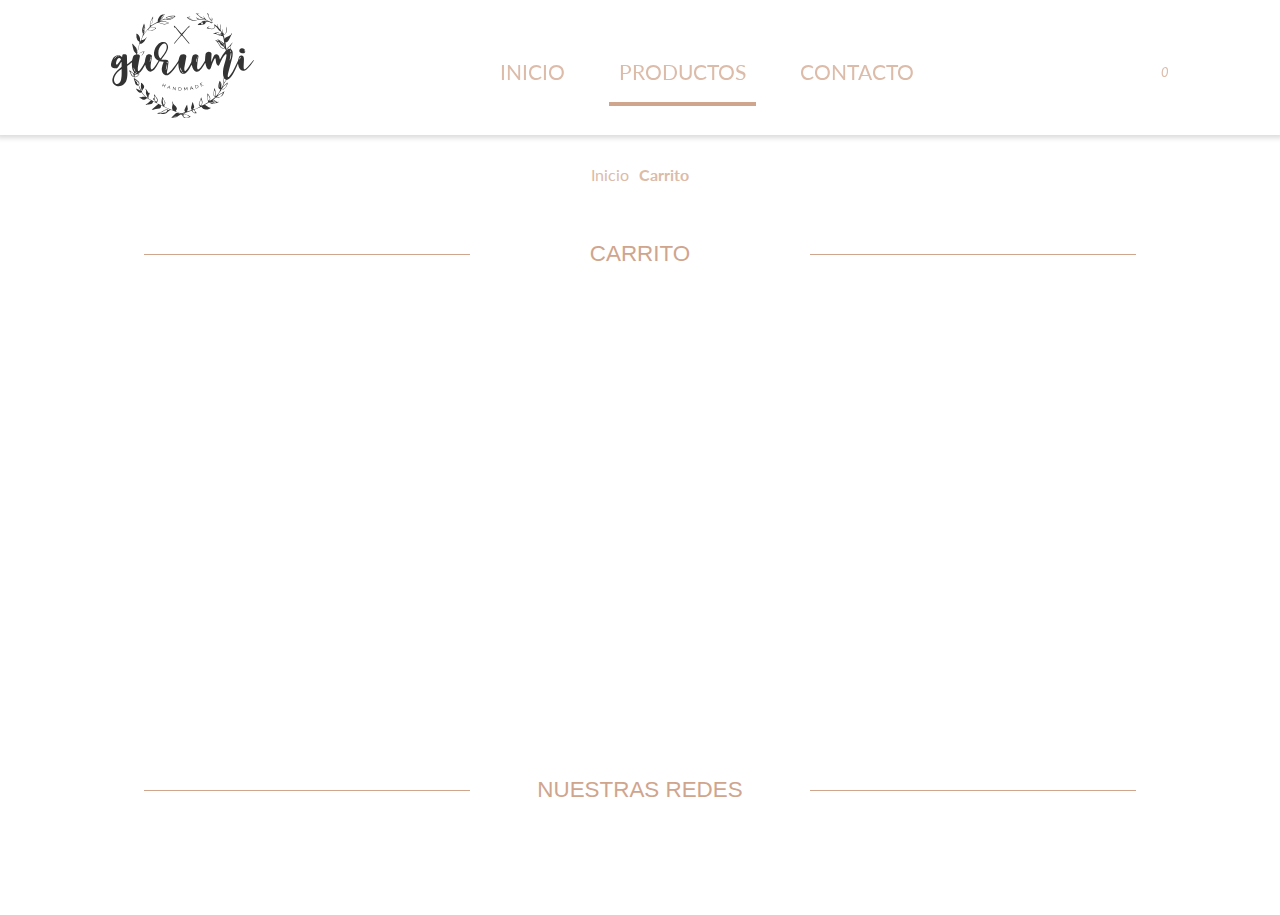
==== commit 738099bf: "logo wpp" ====
--- a/Views/carrito.html
+++ b/Views/carrito.html
@@ -104,10 +104,6 @@
         <!-- end nav -->
 
     </header>
-    <div id="icon__wpp">
-        <a href="https://api.whatsapp.com/send/?phone=5492236322886&text&app_absent=0"><img src="../Img/iconwpp.png"
-                alt="icono whatsapp"></a>
-    </div>
     <div id="location">
         <p>Inicio <i class="fas fa-angle-right"></i><span>Carrito</span></p>
     </div>
